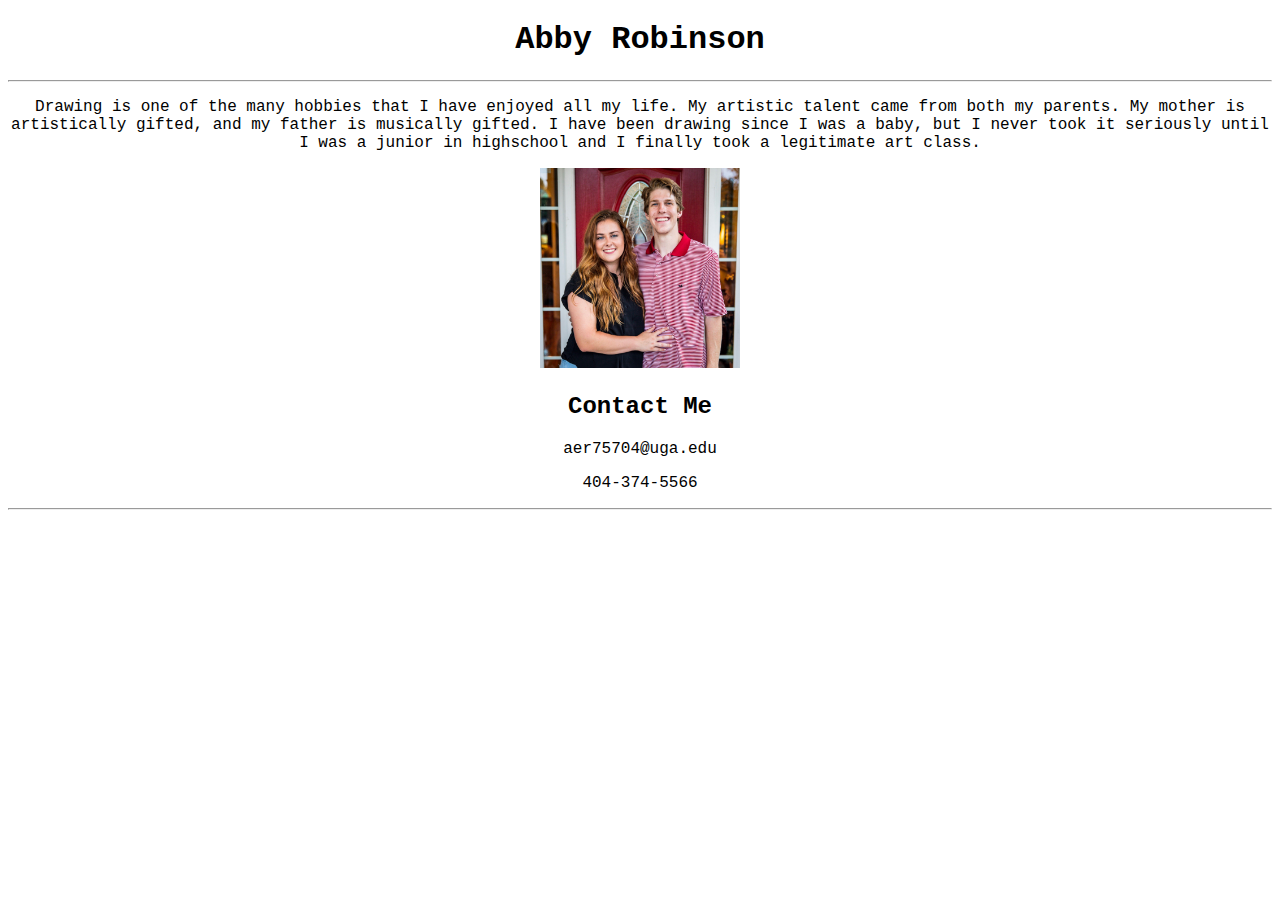
==== about.html @ 034dd85b "Update about.html" ====
<!DOCTYPE HTML PUBLIC "-//W3C//DTD HTML 4.01//EN" "http://www.w3.org/TR/html4/strict.dtd">
<html>
  <head>
    <META http-equiv="Content-Type" content="text/html;charset=ISO- 8859-1">
    <title>About Me</title>
    <link rel="stylesheet" href="style.css">
      </head>
    <body>
      <h1>Abby Robinson</h1>
      <hr>
      <p>Drawing is one of the many hobbies that I have enjoyed all my life. My artistic talent came from both my parents. My mother is artistically gifted, and my father is musically gifted. I have been drawing since I was a baby, but I never took it seriously until I was a junior in highschool and I finally took a legitimate art class.</p>
      <p><img src="IMG_0077 2.jpeg" alt="Image of me"></p> 
      <h2>Contact Me</h2>
      <p>aer75704@uga.edu</p>
      <p>404-374-5566</p>
      <hr>
      <p></p>
    </body>
    </html>
---- style.css ----
body {
  font-family: "Courier New", Courier, monospace;
  text-align: center;

}

img {
  height:200px;
  width:200px;

}

#d01 a {
  padding: 10px 15px;
  background-color: orange;
}

#d01 a:link, a:visited {
   text-decoration: none; 
  
  
}

#d01 a:hover {
  background-color: navy;
  color: white;
}

table, th, td {
   border: 1px solid black;

}

table {
    width: 60%;
}

th {
    height: 100px;
  
}

td {
  height: 250px;
    
}
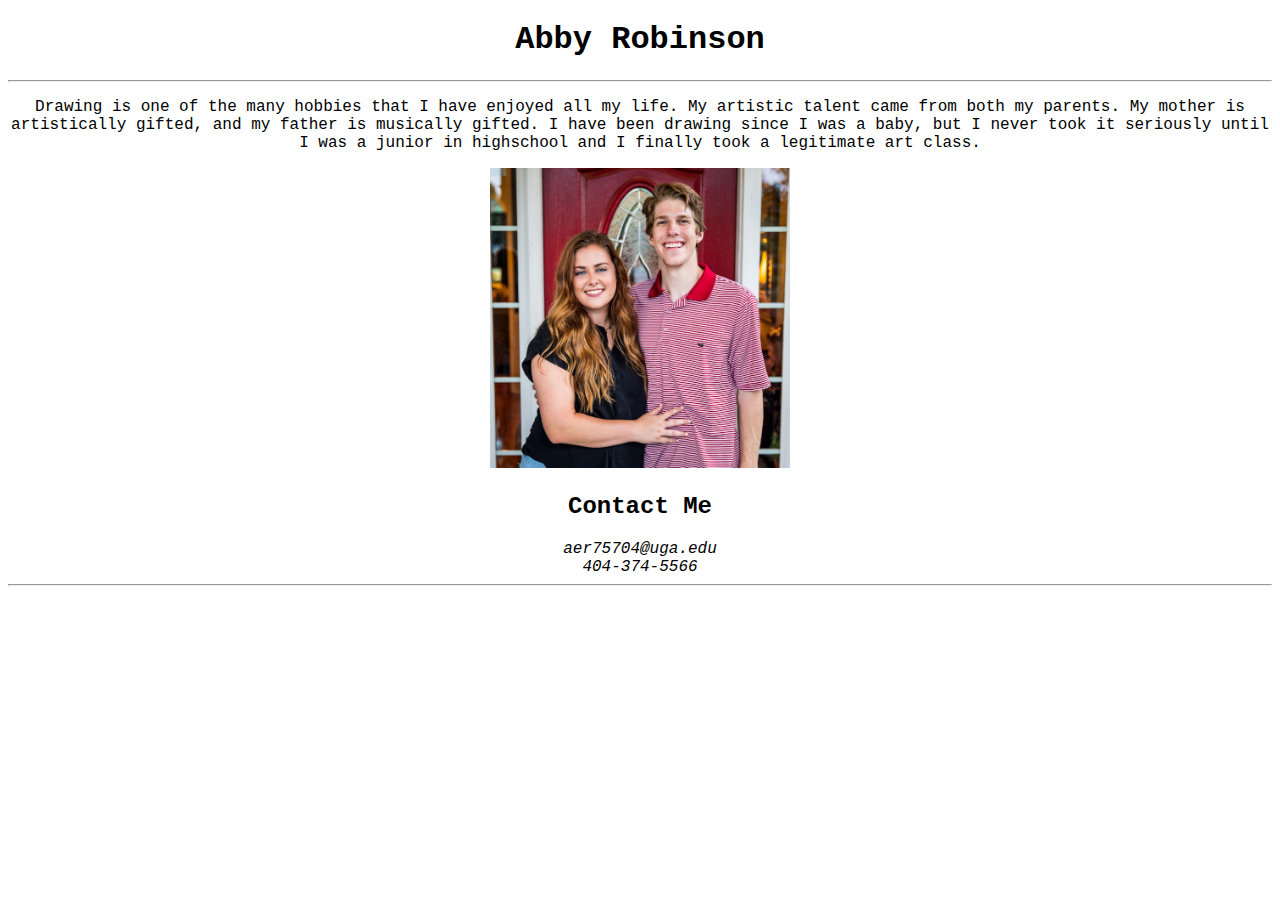
==== commit 186ae202: "Update about.html" ====
--- a/about.html
+++ b/about.html
@@ -11,8 +11,8 @@
       <p>Drawing is one of the many hobbies that I have enjoyed all my life. My artistic talent came from both my parents. My mother is artistically gifted, and my father is musically gifted. I have been drawing since I was a baby, but I never took it seriously until I was a junior in highschool and I finally took a legitimate art class.</p>
       <p><img src="IMG_0077 2.jpeg" alt="Image of me"></p> 
       <h2>Contact Me</h2>
-      <p>aer75704@uga.edu</p>
-      <p>404-374-5566</p>
+      <address>aer75704@uga.edu</address>
+      <address>404-374-5566</address>
       <hr>
       <p></p>
     </body>
--- a/style.css
+++ b/style.css
@@ -5,8 +5,8 @@
 }
 
 img {
-  height:200px;
-  width:200px;
+  height:300px;
+  width:300px;
 
 }
 
@@ -32,16 +32,16 @@
 }
 
 table {
-    width: 60%;
+    width: 80%;
 }
 
 th {
-    height: 100px;
+    height: 150px;
   
 }
 
 td {
-  height: 250px;
+  height: 300px;
     
 }
 
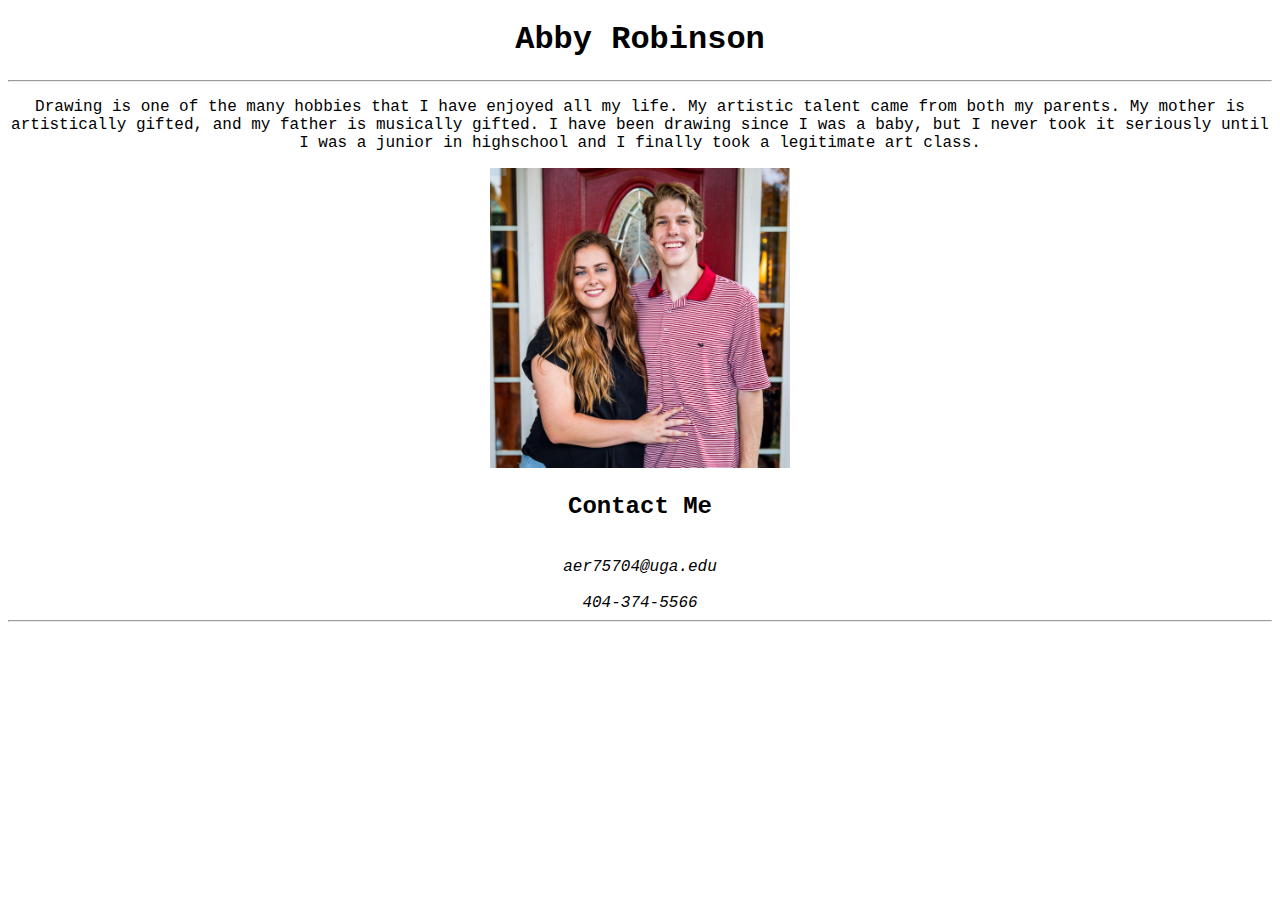
==== commit 61314082: "Update about.html" ====
--- a/about.html
+++ b/about.html
@@ -11,8 +11,10 @@
       <p>Drawing is one of the many hobbies that I have enjoyed all my life. My artistic talent came from both my parents. My mother is artistically gifted, and my father is musically gifted. I have been drawing since I was a baby, but I never took it seriously until I was a junior in highschool and I finally took a legitimate art class.</p>
       <p><img src="IMG_0077 2.jpeg" alt="Image of me"></p> 
       <h2>Contact Me</h2>
-      <address>aer75704@uga.edu</address>
-      <address>404-374-5566</address>
+      <address>
+        <br>aer75704@uga.edu</br>
+        <br>404-374-5566</br>
+      </address>
       <hr>
       <p></p>
     </body>
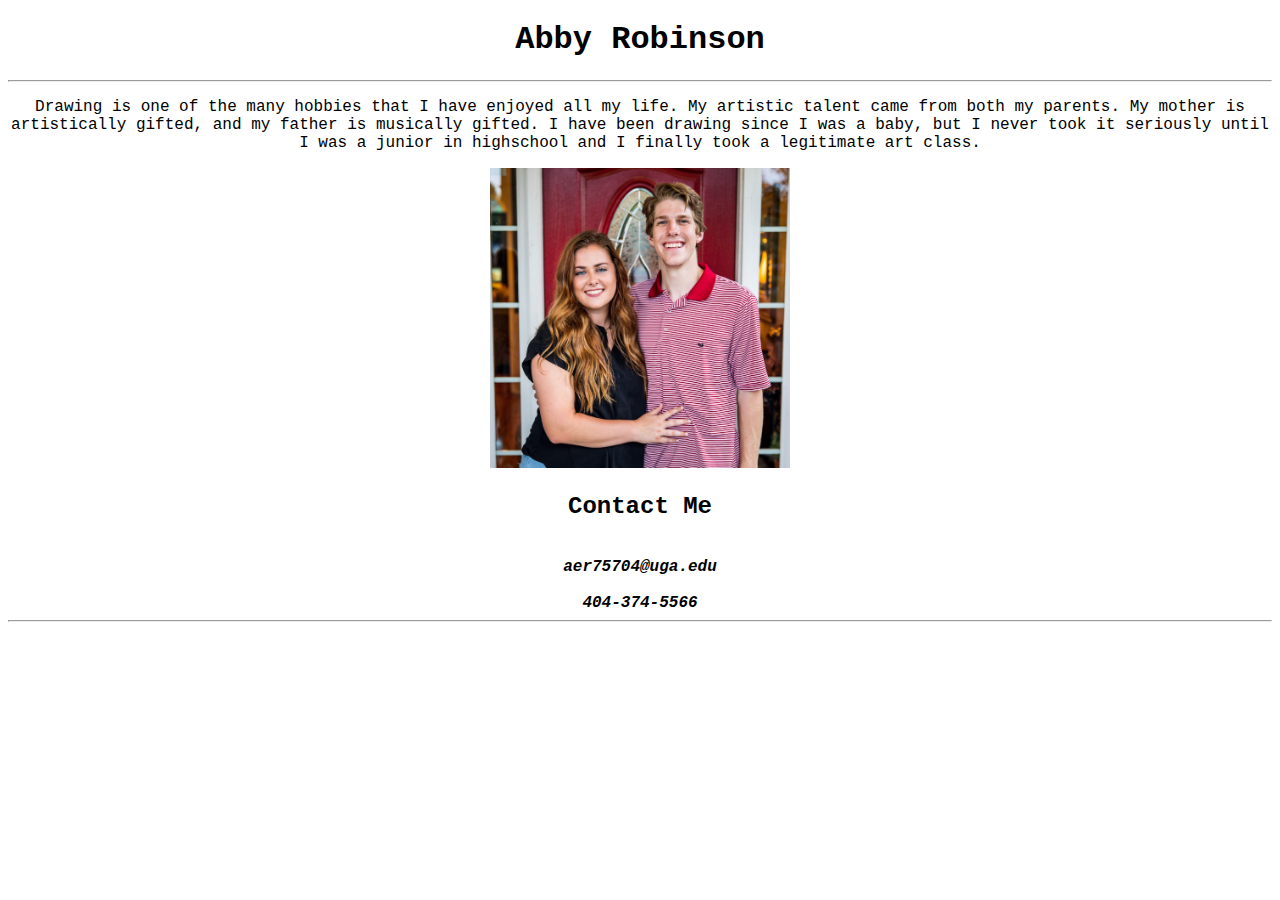
==== commit 7d210548: "Update about.html" ====
--- a/about.html
+++ b/about.html
@@ -12,8 +12,8 @@
       <p><img src="IMG_0077 2.jpeg" alt="Image of me"></p> 
       <h2>Contact Me</h2>
       <address>
-        <br>aer75704@uga.edu</br>
-        <br>404-374-5566</br>
+        <br><b>aer75704@uga.edu</b></br>
+      <br><b>404-374-5566</b></br>
       </address>
       <hr>
       <p></p>
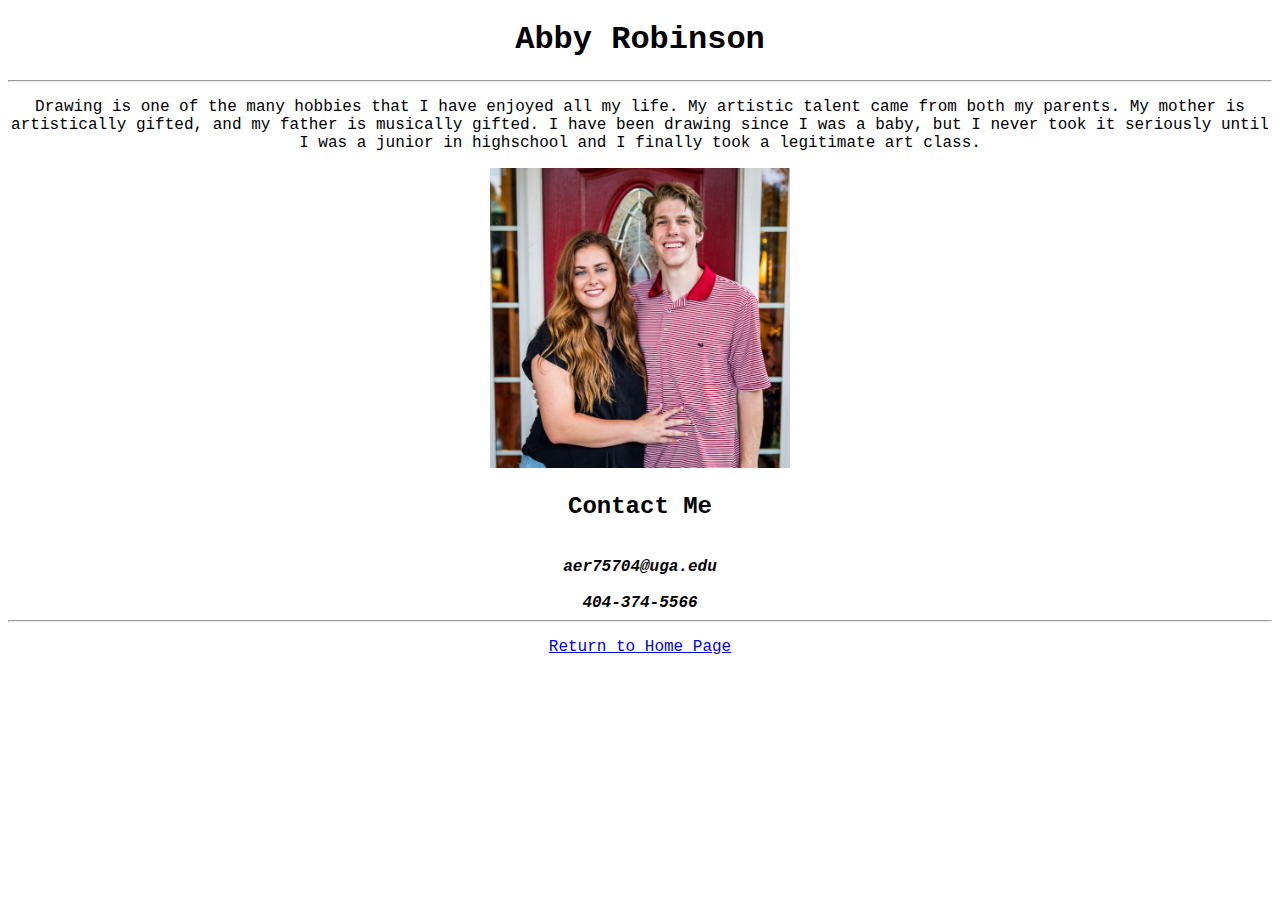
==== commit 306aeb2a: "Update about.html" ====
--- a/about.html
+++ b/about.html
@@ -17,5 +17,6 @@
       </address>
       <hr>
       <p></p>
+  <a href=“https://aer75704.github.io”>Return to Home Page</a>
     </body>
     </html>
--- a/style.css
+++ b/style.css
@@ -2,6 +2,10 @@
   font-family: "Courier New", Courier, monospace;
   text-align: center;
 
+}
+
+background-color{
+    Gainsboro 
 }
 
 img {
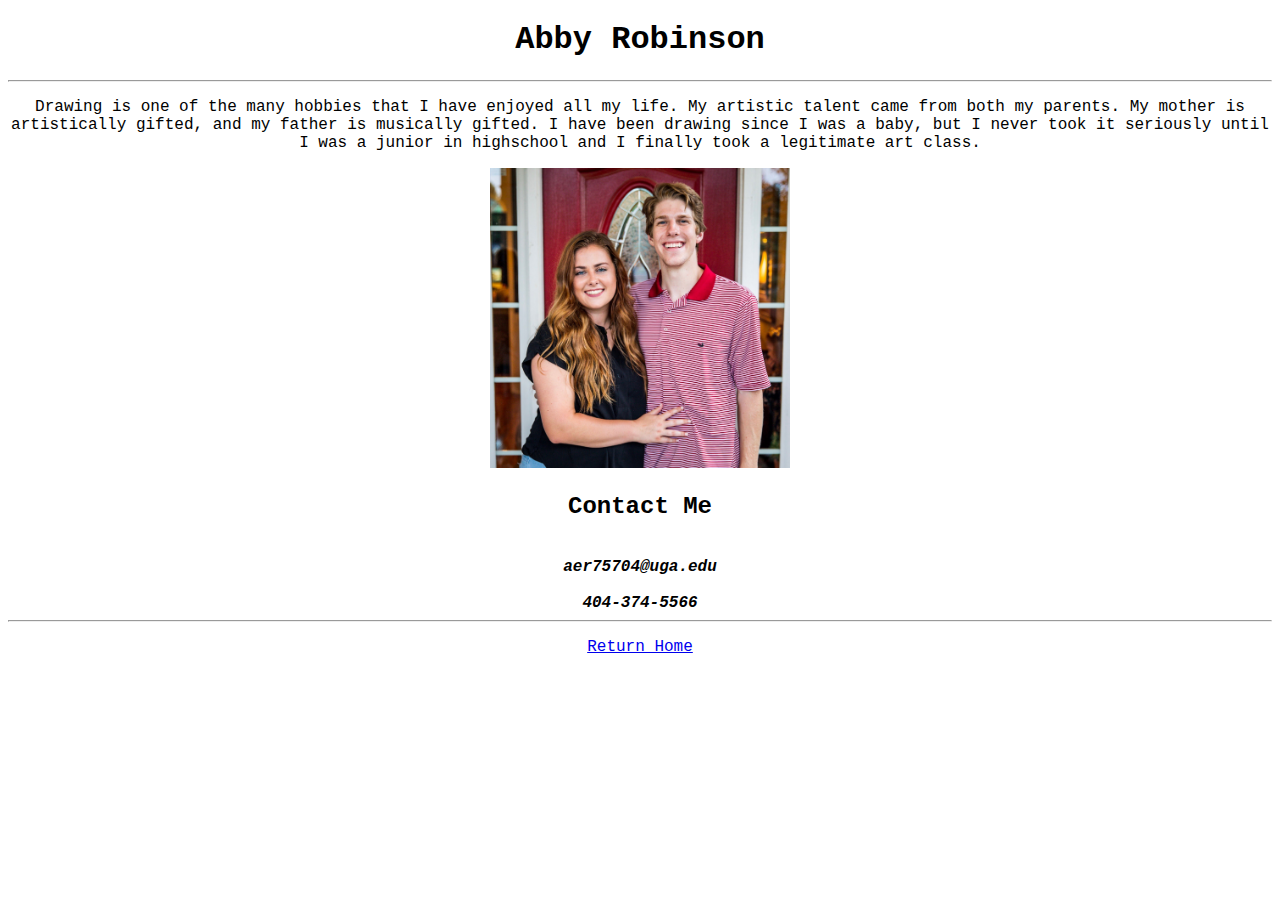
==== commit ae32ad23: "Update about.html" ====
--- a/about.html
+++ b/about.html
@@ -5,7 +5,7 @@
     <title>About Me</title>
     <link rel="stylesheet" href="style.css">
       </head>
-    <body>
+   <body>
       <h1>Abby Robinson</h1>
       <hr>
       <p>Drawing is one of the many hobbies that I have enjoyed all my life. My artistic talent came from both my parents. My mother is artistically gifted, and my father is musically gifted. I have been drawing since I was a baby, but I never took it seriously until I was a junior in highschool and I finally took a legitimate art class.</p>
@@ -17,6 +17,6 @@
       </address>
       <hr>
       <p></p>
-  <a href=“https://aer75704.github.io”>Return to Home Page</a>
-    </body>
-    </html>
+    <a href="https://aer75704.github.io/">Return Home</a>
+   </body>
+ </html>
--- a/style.css
+++ b/style.css
@@ -20,7 +20,8 @@
 }
 
 #d01 a:link, a:visited {
-   text-decoration: none; 
+   text-decoration: none;
+  background-color: LightGray
   
   
 }
@@ -28,6 +29,7 @@
 #d01 a:hover {
   background-color: navy;
   color: white;
+  
 }
 
 table, th, td {
